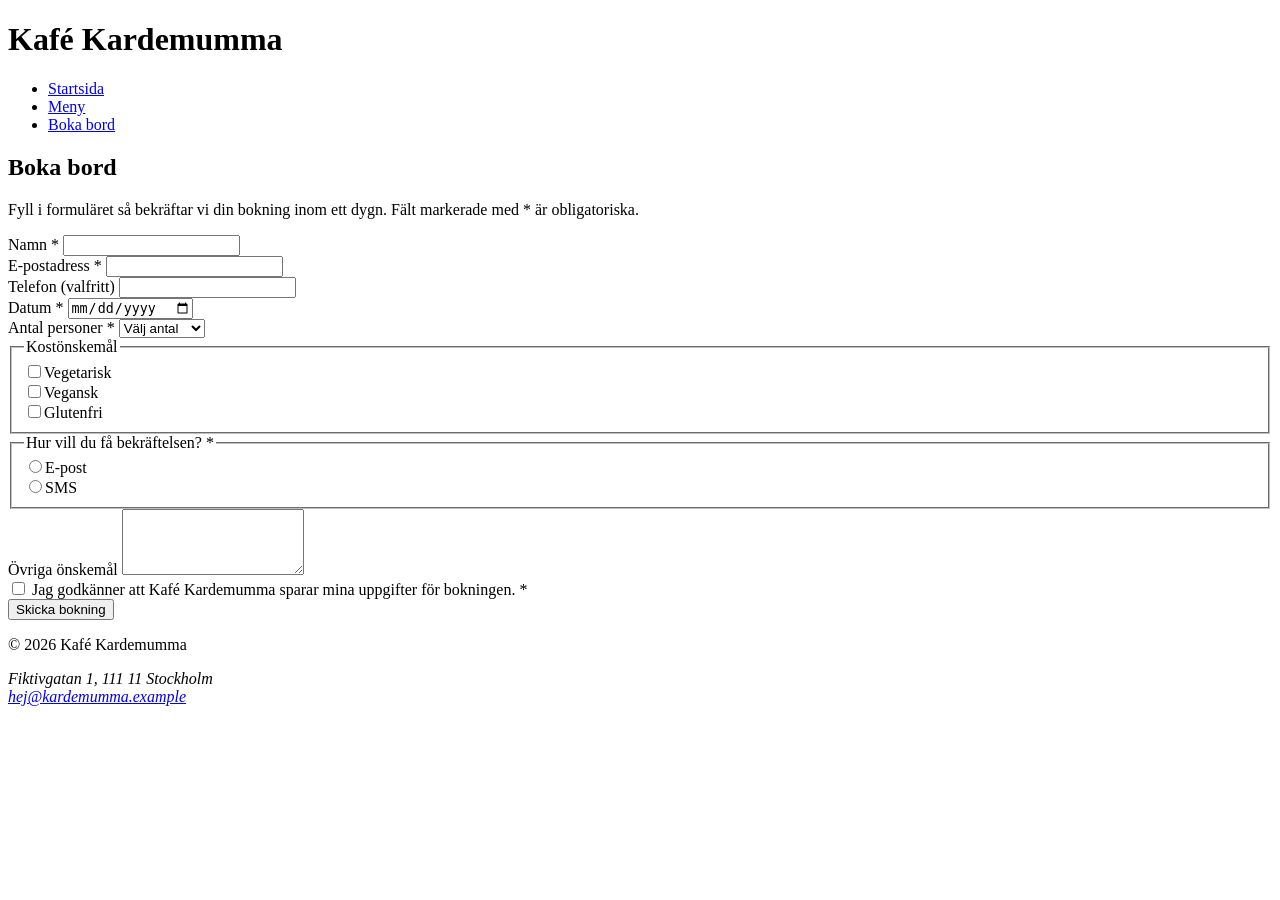
==== kontakt.html @ 4588d5ee "Auto format" ====
<!doctype html>
<html>
  <head>
    <meta charset="UTF-8" />
    <meta name="viewport" content="width=device-width, initial-scale=1.0" />
    <title>Boka bord – Kafé Kardemumma</title>
    <link rel="stylesheet" href="css/variables.css" />
    <link rel="stylesheet" href="css/base.css" />
    <link rel="stylesheet" href="css/layout.css" />
    <link rel="stylesheet" href="css/components.css" />
  </head>
  <body>
    <header>
      <h1>Kafé Kardemumma</h1>
      <nav aria-label="Huvudmeny">
        <ul>
          <li><a href="index.html">Startsida</a></li>
          <li><a href="index.html#meny">Meny</a></li>
          <li><a href="kontakt.html" aria-current="page">Boka bord</a></li>
        </ul>
      </nav>
    </header>

    <main>
      <h2>Boka bord</h2>
      <p>
        Fyll i formuläret så bekräftar vi din bokning inom ett dygn. Fält
        markerade med * är obligatoriska.
      </p>

      <form action="#" method="post">
        <div class="falt">
          <label for="namn">Namn *</label>
          <input
            type="text"
            id="namn"
            name="namn"
            autocomplete="name"
            required
          />
        </div>

        <div class="falt">
          <label for="e-post">E-postadress *</label>
          <input
            type="email"
            id="epost"
            name="epost"
            autocomplete="email"
            required
          />
        </div>

        <div class="falt">
          <label for="telefon">Telefon (valfritt)</label>
          <input type="tel" id="telefon" name="telefon" autocomplete="tel" />
        </div>

        <div class="falt">
          <label for="datum">Datum *</label>
          <input type="date" id="datum" name="datum" required />
        </div>

        <div class="falt">
          <label for="antal">Antal personer *</label>
          <select id="antal" name="antal" required>
            <option value="">Välj antal</option>
            <option value="1">1 person</option>
            <option value="2">2 personer</option>
            <option value="3">3 personer</option>
            <option value="4">4 personer</option>
            <option value="5plus">5 eller fler</option>
          </select>
        </div>

        <fieldset>
          <legend>Kostönskemål</legend>
          <div class="val">
            <input
              type="checkbox"
              id="veg"
              name="kost"
              value="vegetarisk"
            /><label for="veg">Vegetarisk</label>
          </div>
          <div class="val">
            <input
              type="checkbox"
              id="vegan"
              name="kost"
              value="vegansk"
            /><label for="vegan">Vegansk</label>
          </div>
          <div class="val">
            <input
              type="checkbox"
              id="gluten"
              name="kost"
              value="glutenfri"
            /><label for="gluten">Glutenfri</label>
          </div>
        </fieldset>

        <fieldset>
          <legend>Hur vill du få bekräftelsen? *</legend>
          <div class="val">
            <input
              type="radio"
              id="via-epost"
              name="svar"
              value="epost"
              required
            /><label for="via-epost">E-post</label>
          </div>
          <div class="val">
            <input type="radio" id="via-sms" name="svar" value="sms" /><label
              for="via-sms"
              >SMS</label
            >
          </div>
        </fieldset>

        <div class="falt">
          <label for="onskemal">Övriga önskemål</label>
          <textarea id="onskemal" name="onskemal" rows="4"></textarea>
        </div>

        <div class="val">
          <input type="checkbox" id="samtycke" name="samtycke" required />
          <label for="samtycke"
            >Jag godkänner att Kafé Kardemumma sparar mina uppgifter för
            bokningen. *</label
          >
        </div>

        <button type="submit" class="knapp">Skicka bokning</button>
      </form>
    </main>

    <footer>
      <p>&copy; 2026 Kafé Kardemumma</p>
      <address>
        Fiktivgatan 1, 111 11 Stockholm<br />
        <a href="mailto:hej@kardemumma.example">hej@kardemumma.example</a>
      </address>
    </footer>
  </body>
</html>
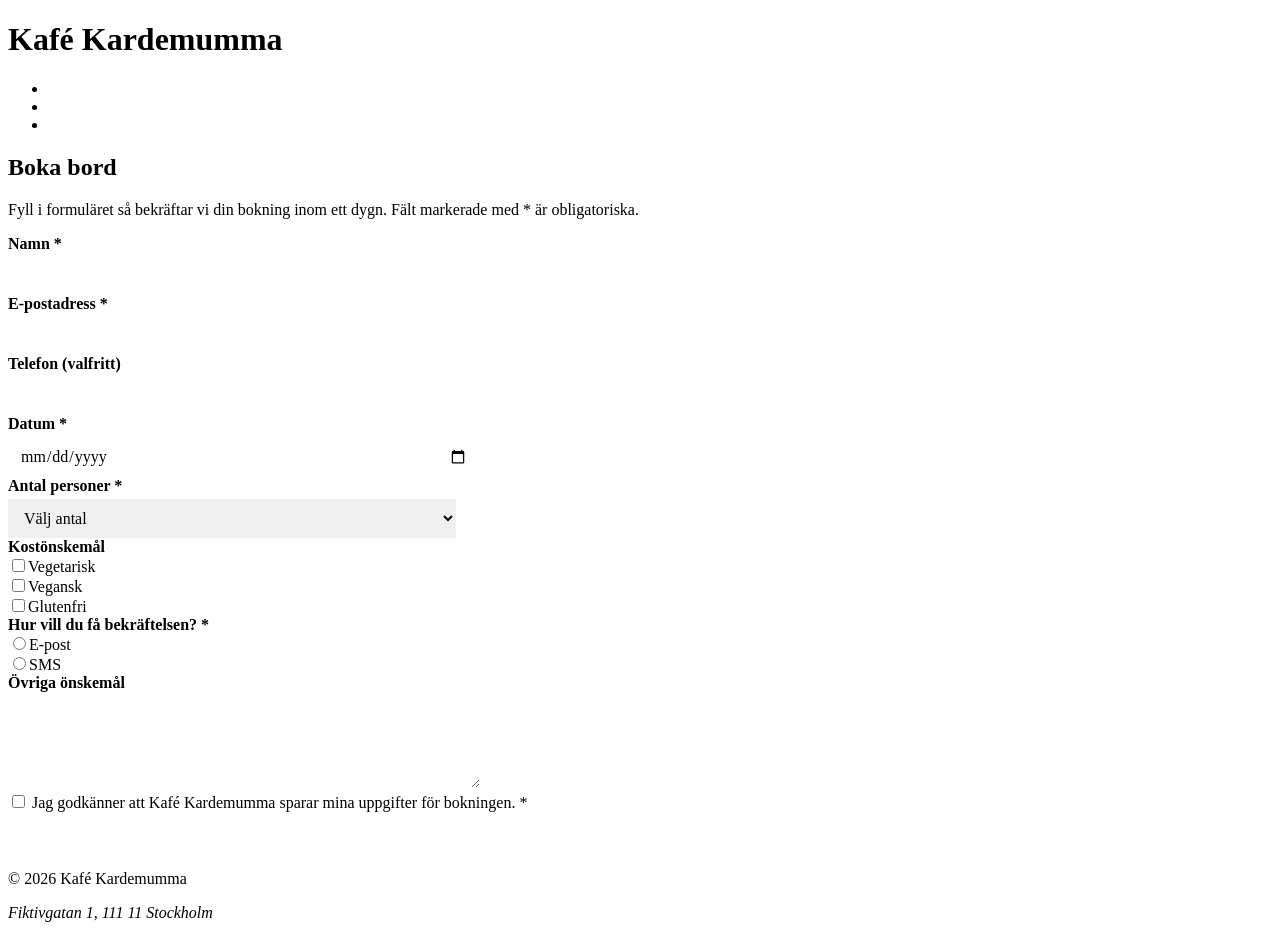
==== commit dbc599f2: "Fix: Fix: incorrect value of for attribute in label tag" ====
--- a/kontakt.html
+++ b/kontakt.html
@@ -41,7 +41,7 @@
         </div>
 
         <div class="falt">
-          <label for="e-post">E-postadress *</label>
+          <label for="epost">E-postadress *</label>
           <input
             type="email"
             id="epost"
--- a/css/components.css
+++ b/css/components.css
@@ -0,0 +1,113 @@
+/* Komponenter: återanvändbara delar (nav-länkar, kort, knapp, hero, formulär) */
+nav a {
+  color: #ffffff;
+  font-weight: 600;
+}
+
+footer a {
+  color: #ffffff;
+}
+
+.knapp {
+  display: inline-block;
+  background-color: var(--color-primary);
+  color: #ffffff;
+  padding: 12px 20px;
+  border: 0;
+  border-radius: var(--radius-sm);
+  text-decoration: none;
+  font: inherit;
+  cursor: pointer;
+}
+
+.knapp:hover {
+  background-color: var(--color-primary-dark);
+  color: #ffffff;
+}
+
+/* Kort */
+article {
+  display: flex;
+  flex-direction: column;
+  background-color: var(--color-surface);
+  border: 1px solid var(--color-border);
+  border-radius: var(--radius);
+  padding: var(--space-2);
+}
+
+article img,
+#om-oss img {
+  border-radius: 4px;
+}
+
+.pris {
+  margin-top: auto;
+  font-weight: 700;
+  color: #834806;
+}
+
+/* Hero */
+#hero {
+  background-color: var(--color-tint);
+  padding: var(--space-4) var(--space-3);
+  border-radius: var(--radius);
+}
+
+#hero p {
+  font-size: var(--fs-lead);
+  max-width: 60ch;
+}
+
+@media (min-width: 600px) {
+  #hero {
+    padding: 56px 40px;
+  }
+
+  #hero h2 {
+    font-size: var(--fs-hero);
+  }
+}
+
+/* Formulär */
+.falt,
+.val {
+  margin-bottom: var(--space-2);
+}
+
+label {
+  display: block;
+  font-weight: 600;
+  margin-bottom: 4px;
+}
+
+.val label {
+  display: inline;
+  font-weight: 400;
+  margin-left: var(--space-1);
+}
+
+input[type="text"],
+input[type="email"],
+input[type="tel"],
+input[type="date"],
+select,
+textarea {
+  width: 100%;
+  max-width: 28rem;
+  padding: 10px 12px;
+  border: 2px solid var(--color-input-border);
+  border-radius: var(--radius-sm);
+  font: inherit;
+}
+
+fieldset {
+  border: 1px solid var(--color-border);
+  border-radius: var(--radius);
+  margin: 0 0 var(--space-2);
+  padding: 12px var(--space-2);
+}
+
+legend {
+  font-weight: 700;
+  padding: 0 var(--space-1);
+}
